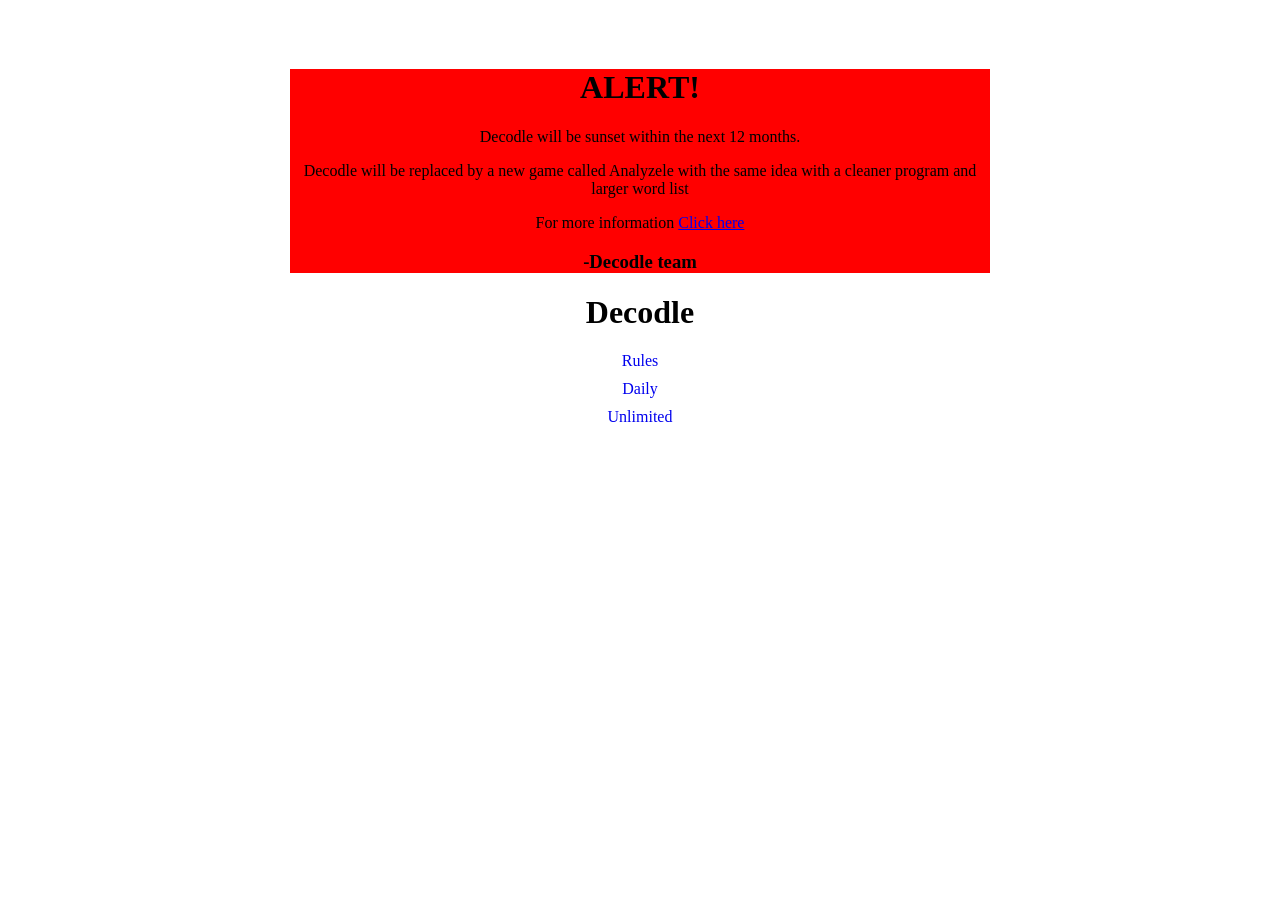
==== index.html @ 5cb03f31 "Remove forms" ====
<!DOCTYPE html>
<html lang="en">
<head>
    <meta charset="UTF-8">
    <meta name="viewport" content="width=device-width, initial-scale=1.0">
    <title>Decodle</title>

    <style>
        .center-page {
            max-width: 700px;
            margin: 0 auto;
            text-align: center;
            padding: 40px 20px;
        }

        nav ul {
            list-style: none;
            padding: 0;
            margin: 0;
        }

        nav li {
            margin: 10px 0;
        }

        nav a {
            text-decoration: none;
        }
        .alert{
            background-color: red;
        }
    </style>
    <link rel="stylesheet" href="style.css"/>
</head>
<body>
    <div class="center-page">
        <div class="alert">
         <h1>ALERT!</h1>
         <p>Decodle will be sunset within the next 12 months.</p>
         <p>Decodle will be replaced by a new game called Analyzele with the same idea with a cleaner program and larger word list</p>
         <p>For more information <a href="plan.md">Click here</a></p>
         <h3>-Decodle team</h3>
        </div>
        <h1>Decodle</h1>

        <nav>
            <ul>
                <li><a href="rules.html">Rules</a></li>
                <li><a href="daly/daly.html">Daily</a></li>
                <li><a href="unlimted.html">Unlimited</a></li>
            </ul>
        </nav>
    </div>
</body>
</html>
---- style.css ----
#output {
  margin: 1rem;
  font-size: 1.2rem;
  font-weight: 600;
 text-align: center;
}
#center{
  text-align: center;
}

#game-board {
  display: flex;
  align-items: center;
  flex-direction: column;
}

.letter-box {
  border: 2px solid gray;
  border-radius: 3px;
  margin: 2px;
  font-size: 2.5rem;
  font-weight: 700;
  height: 3rem;
  width: 3rem;
  display: flex;
  justify-content: center;
  align-items: center;
  text-transform: uppercase;
}

.filled-box {
  border: 2px solid black;
}

.letter-row {
  display: flex;
}

#keyboard-cont {
  margin: 1rem 0;
  display: flex;
  flex-direction: column;
  align-items: center;
}

#keyboard-cont div {
  display: flex;
}

.second-row {
  margin: 0.5rem 0;
}

.keyboard-button {
  font-size: 1rem;
  font-weight: 700;
  padding: 0.5rem;
  margin: 0 2px;
  cursor: pointer;
  text-transform: uppercase;
}

.header {
  display: flex;
  align-items: center;
  justify-content: center; /* ← THIS centers it */
  gap: 12px;
}
#day{
  text-align: center;
}
#alert{
  background-color: red;
}
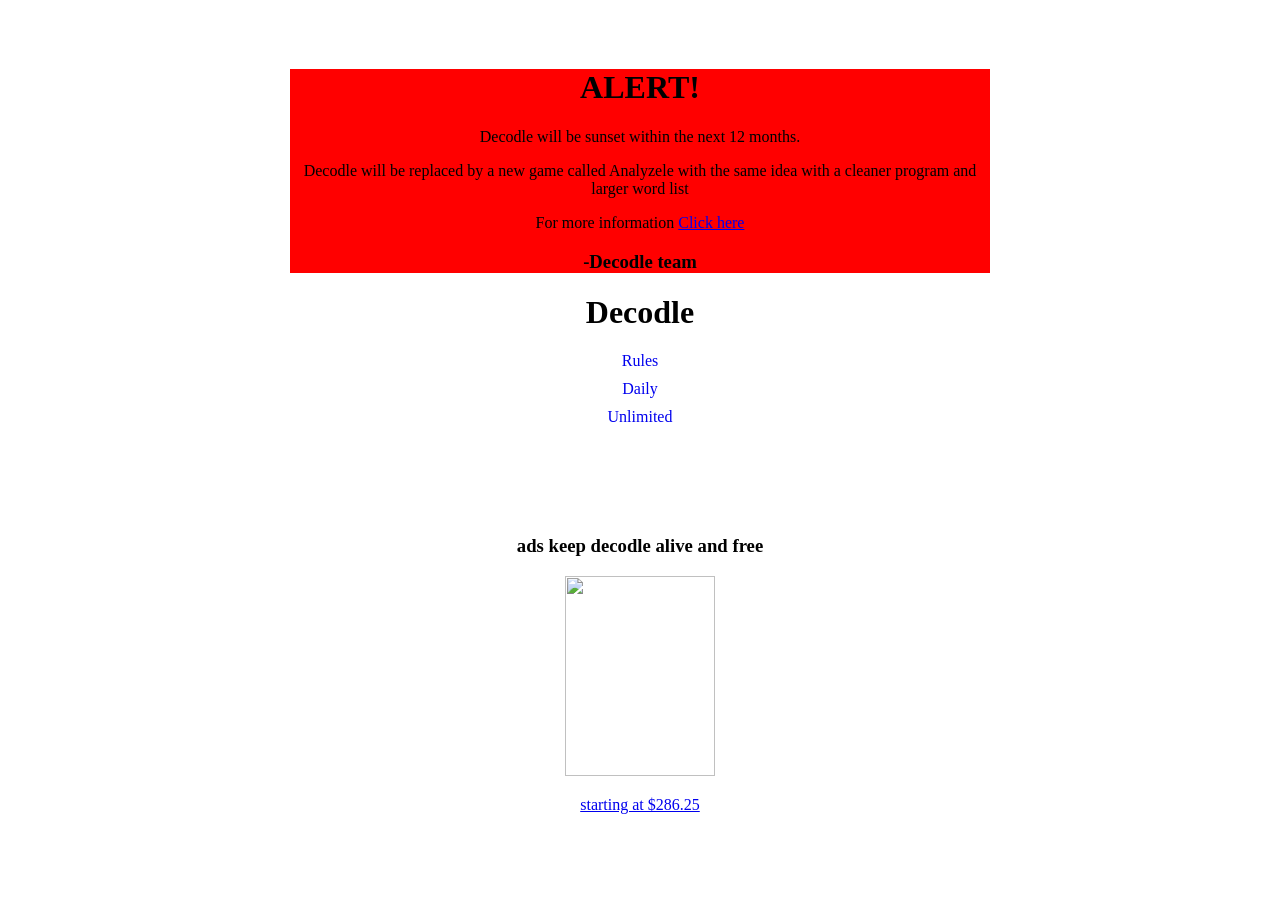
==== commit 43cef54d: "Add advertisement section to index.html" ====
--- a/index.html
+++ b/index.html
@@ -51,5 +51,12 @@
             </ul>
         </nav>
     </div>
+    <div class="center-page">
+        <h3 >ads keep decodle alive and free</h3>
+        <a href="https://amzn.to/4yiTR5g" target="_blank">
+        <img width="150" height="200" src="https://m.media-amazon.com/images/I/61C5t1ltM5L._AC_SL1500_.jpg">
+        <p id="cost">starting at $286.25</p>
+        </a>
+    </div>
 </body>
-</html>+</html>
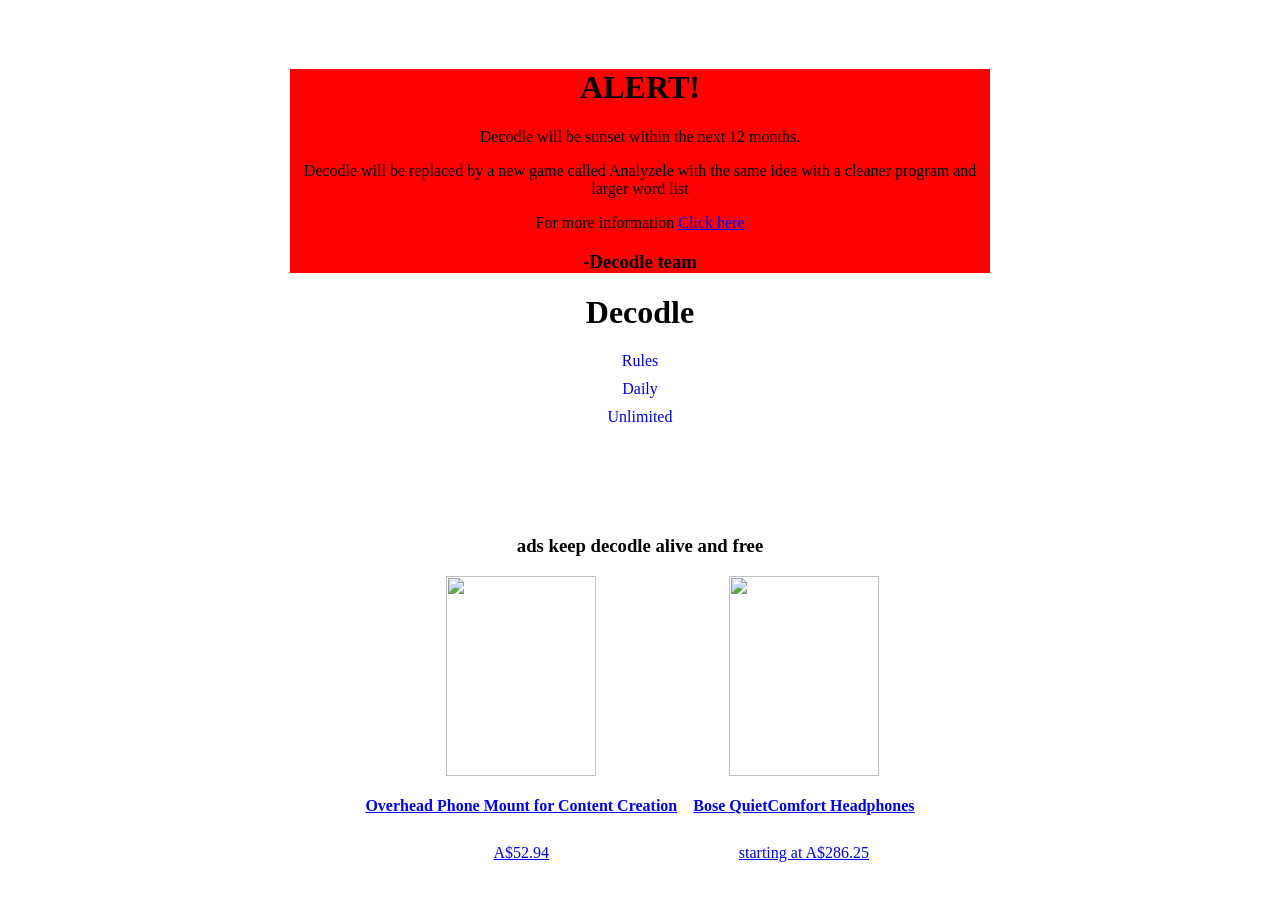
==== commit d2b9499b: "Add ads-row section for advertisement display Added a new ads-row section for displaying advertiseme" ====
--- a/index.html
+++ b/index.html
@@ -29,6 +29,23 @@
         .alert{
             background-color: red;
         }
+        .ads-row {
+            display: flex;
+            justify-content: center;
+            align-items: flex-start;
+            gap: 16px;
+            flex-wrap: nowrap;
+        }
+
+        .ads-row a {
+            display: flex;
+            flex-direction: column;
+            align-items: center;
+        }
+
+        .ads-row p {
+            margin: 8px 0 0;
+        }
     </style>
     <link rel="stylesheet" href="style.css"/>
 </head>
@@ -51,12 +68,21 @@
             </ul>
         </nav>
     </div>
-    <div class="center-page">
+        <div class="center-page">
         <h3 >ads keep decodle alive and free</h3>
+        <div class="ads-row">
+        <a href="https://amzn.to/4rYNBOh" target="_blank">
+        <img width="150" height="200" src="https://m.media-amazon.com/images/I/61lWfREfH5L._AC_SY450_.jpg">
+        <h4>Overhead Phone Mount for Content Creation</h4>
+        <p id="cost">A$52.94</p>
+        </a>
         <a href="https://amzn.to/4yiTR5g" target="_blank">
         <img width="150" height="200" src="https://m.media-amazon.com/images/I/61C5t1ltM5L._AC_SL1500_.jpg">
-        <p id="cost">starting at $286.25</p>
+        <h4>Bose QuietComfort Headphones</h4>
+        <p id="cost">starting at A$286.25</p>
         </a>
+        </div>
+    </div>
     </div>
 </body>
 </html>
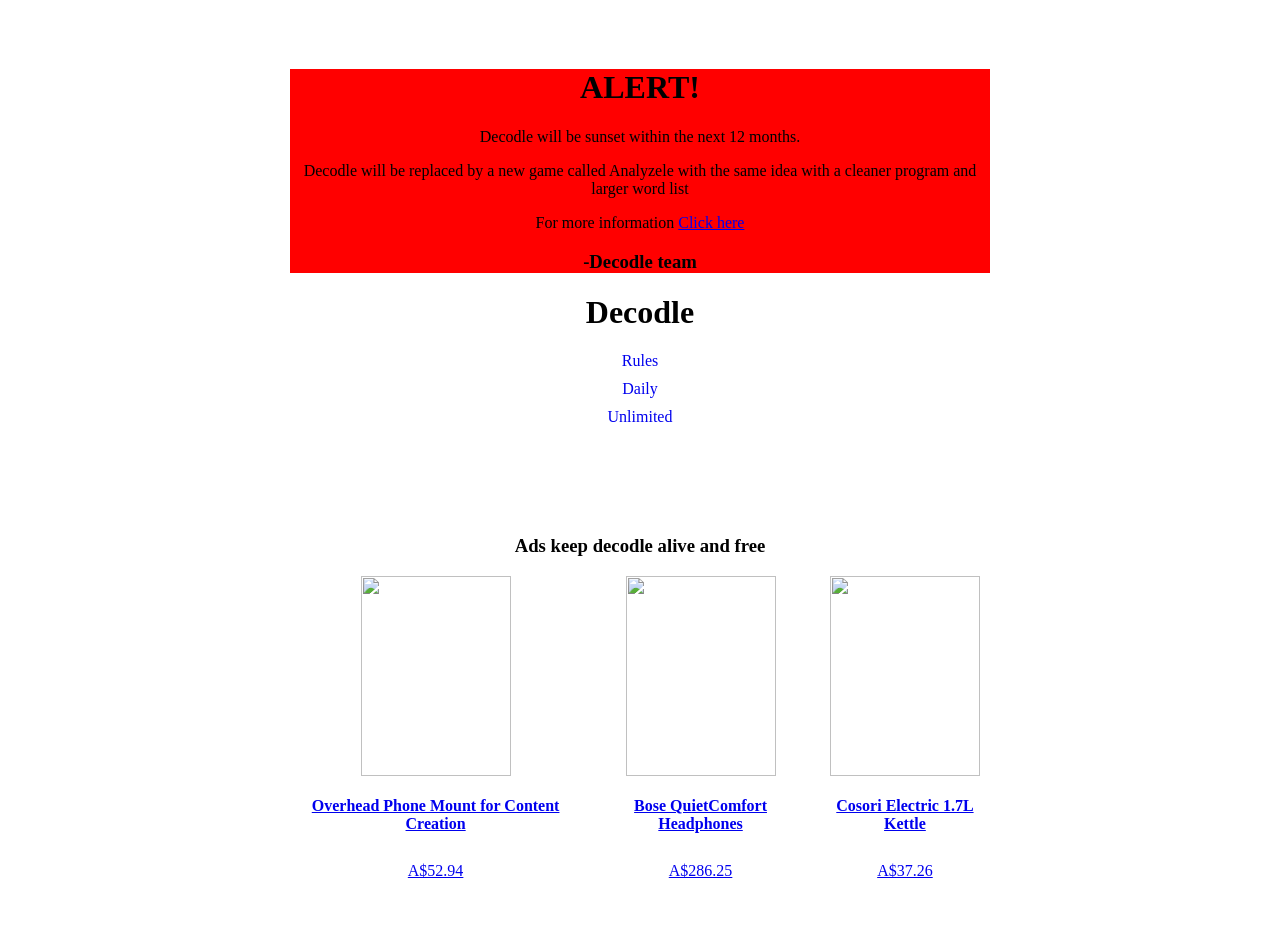
==== commit 9df151c6: "add ads" ====
--- a/index.html
+++ b/index.html
@@ -69,7 +69,7 @@
         </nav>
     </div>
         <div class="center-page">
-        <h3 >ads keep decodle alive and free</h3>
+        <h3 >Ads keep decodle alive and free</h3>
         <div class="ads-row">
         <a href="https://amzn.to/4rYNBOh" target="_blank">
         <img width="150" height="200" src="https://m.media-amazon.com/images/I/61lWfREfH5L._AC_SY450_.jpg">
@@ -79,9 +79,13 @@
         <a href="https://amzn.to/4yiTR5g" target="_blank">
         <img width="150" height="200" src="https://m.media-amazon.com/images/I/61C5t1ltM5L._AC_SL1500_.jpg">
         <h4>Bose QuietComfort Headphones</h4>
-        <p id="cost">starting at A$286.25</p>
+        <p id="cost">A$286.25</p>
         </a>
-        </div>
+        <a href="https://amzn.to/4jbr1zR" target="_blank">
+        <img width="150" height="200" src="https://m.media-amazon.com/images/I/81DT5UBACNL._AC_SX522_.jpg">
+        <h4>Cosori Electric 1.7L Kettle</h4>
+        <p id="cost">A$37.26</p>
+        </a>
     </div>
     </div>
 </body>
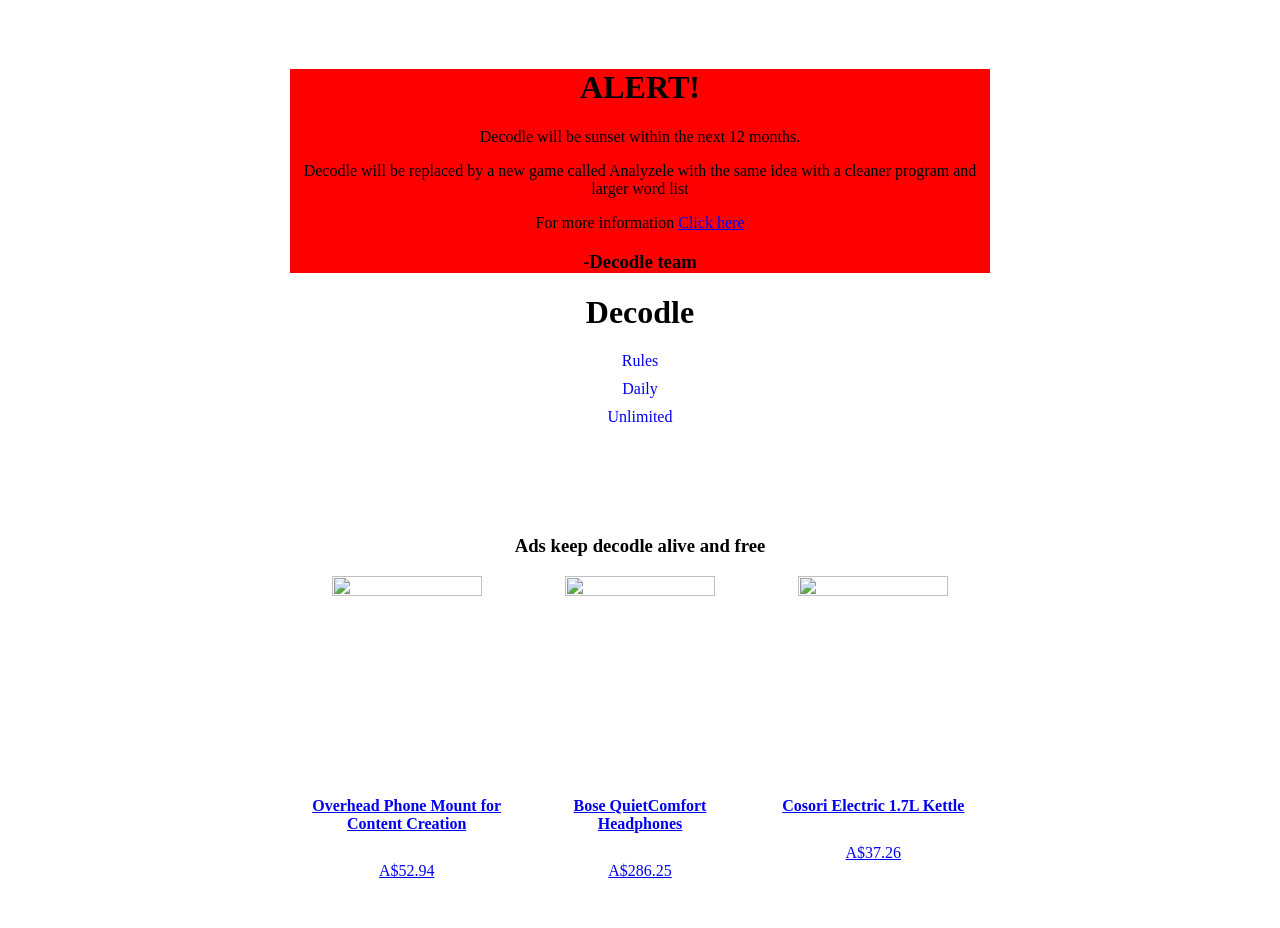
==== commit c134336d: "Make ads responsive and fit the screen better" ====
--- a/index.html
+++ b/index.html
@@ -34,17 +34,39 @@
             justify-content: center;
             align-items: flex-start;
             gap: 16px;
-            flex-wrap: nowrap;
+            flex-wrap: wrap;
         }
 
         .ads-row a {
             display: flex;
             flex-direction: column;
             align-items: center;
+            flex: 0 1 calc(33.333% - 16px);
+            min-width: 120px;
+        }
+
+        .ads-row img {
+            max-width: 100%;
+            height: auto;
+            width: 150px;
+            aspect-ratio: 3/4;
+            object-fit: cover;
         }
 
         .ads-row p {
             margin: 8px 0 0;
+        }
+
+        @media (max-width: 600px) {
+            .ads-row a {
+                flex: 0 1 calc(50% - 16px);
+            }
+        }
+
+        @media (max-width: 400px) {
+            .ads-row a {
+                flex: 0 1 100%;
+            }
         }
     </style>
     <link rel="stylesheet" href="style.css"/>
